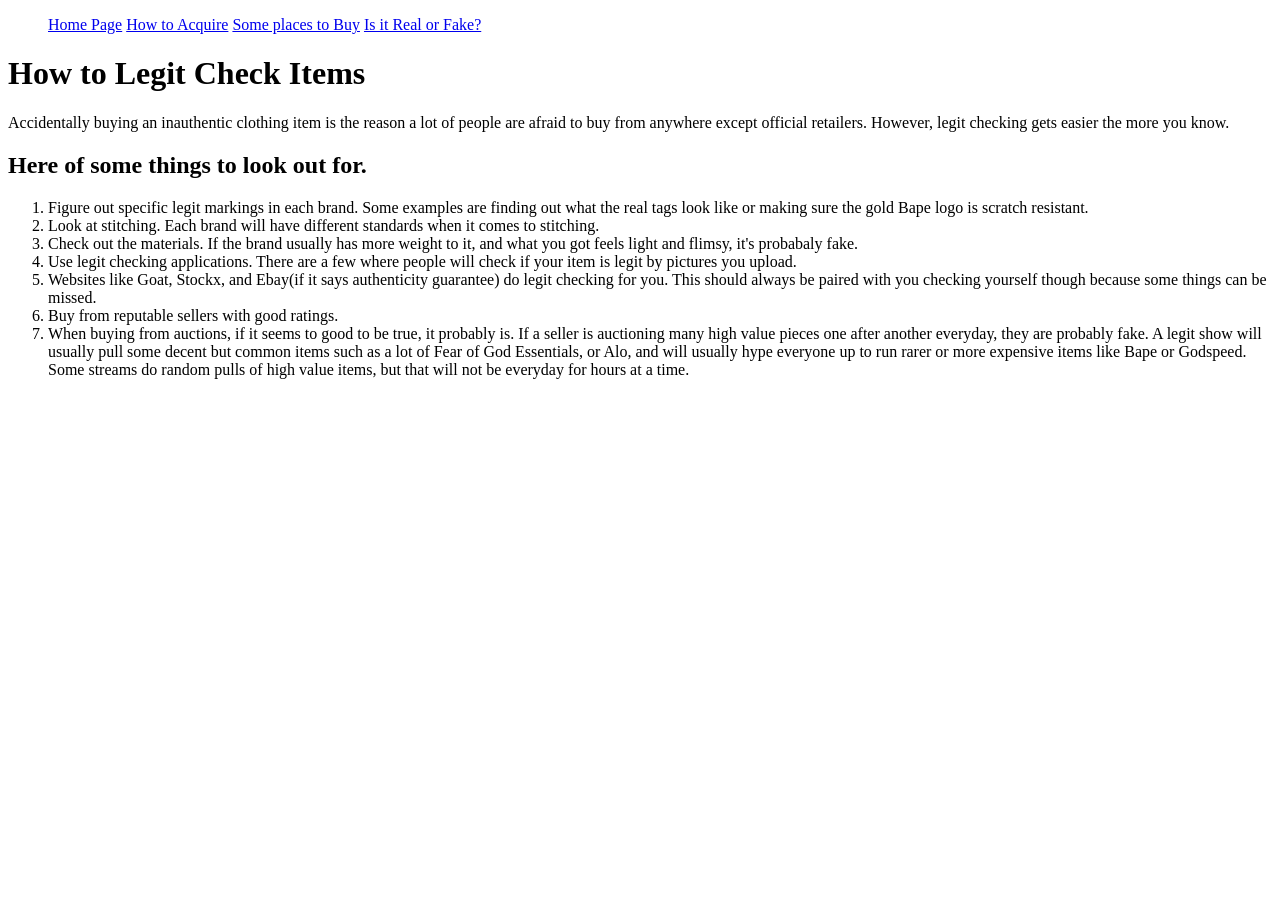
==== Authenticity.html @ 31b4d611 "Made more files, and linked together." ====
<!DOCTYPE html>
<html lang="en">
<head>
  <meta charset="UTF-8">
  <meta name="viewport" content="width=device-width, initial-scale=1.0">
  <title>Is it Real or Fake?</title>
</head>
<body>

  <nav>
    <ul>
      <a href="index.html">Home Page</a>
      <a href="How to Get the Items.html">How to Acquire</a>
      <a href="Some Specific Sellers.html">Some places to Buy</a>
      <a href="Authenticity.html">Is it Real or Fake?</a>
    </ul>
  </nav>

  <h1>How to Legit Check Items</h1>

    <p>Accidentally buying an inauthentic clothing item is the reason a lot of people are afraid to buy from anywhere except official retailers. However, legit checking gets easier the more you know.</p>

  <h2>Here of some things to look out for.</h2>

    <ol>
      <li>Figure out specific legit markings in each brand. Some examples are finding out what the real tags look like or making sure the gold Bape logo is scratch resistant.</li>
      <li>Look at stitching. Each brand will have different standards when it comes to stitching.</li>
      <li>Check out the materials. If the brand usually has more weight to it, and what you got feels light and flimsy, it's probabaly fake.</li>
      <li>Use legit checking applications. There are a few where people will check if your item is legit by pictures you upload.</li>
      <li>Websites like Goat, Stockx, and Ebay(if it says authenticity guarantee) do legit checking for you. This should always be paired with you checking yourself though because some things can be missed.</li>
      <li>Buy from reputable sellers with good ratings.</li>
      <li>When buying from auctions, if it seems to good to be true, it probably is. If a seller is auctioning many high value pieces one after another everyday, they are probably fake. A legit show will usually pull some decent but common items such as a lot of Fear of God Essentials, or Alo, and will usually hype everyone up to run rarer or more expensive items like Bape or Godspeed. Some streams do random pulls of high value items, but that will not be everyday for hours at a time.</li>
    </ol>
  
</body>
</html>
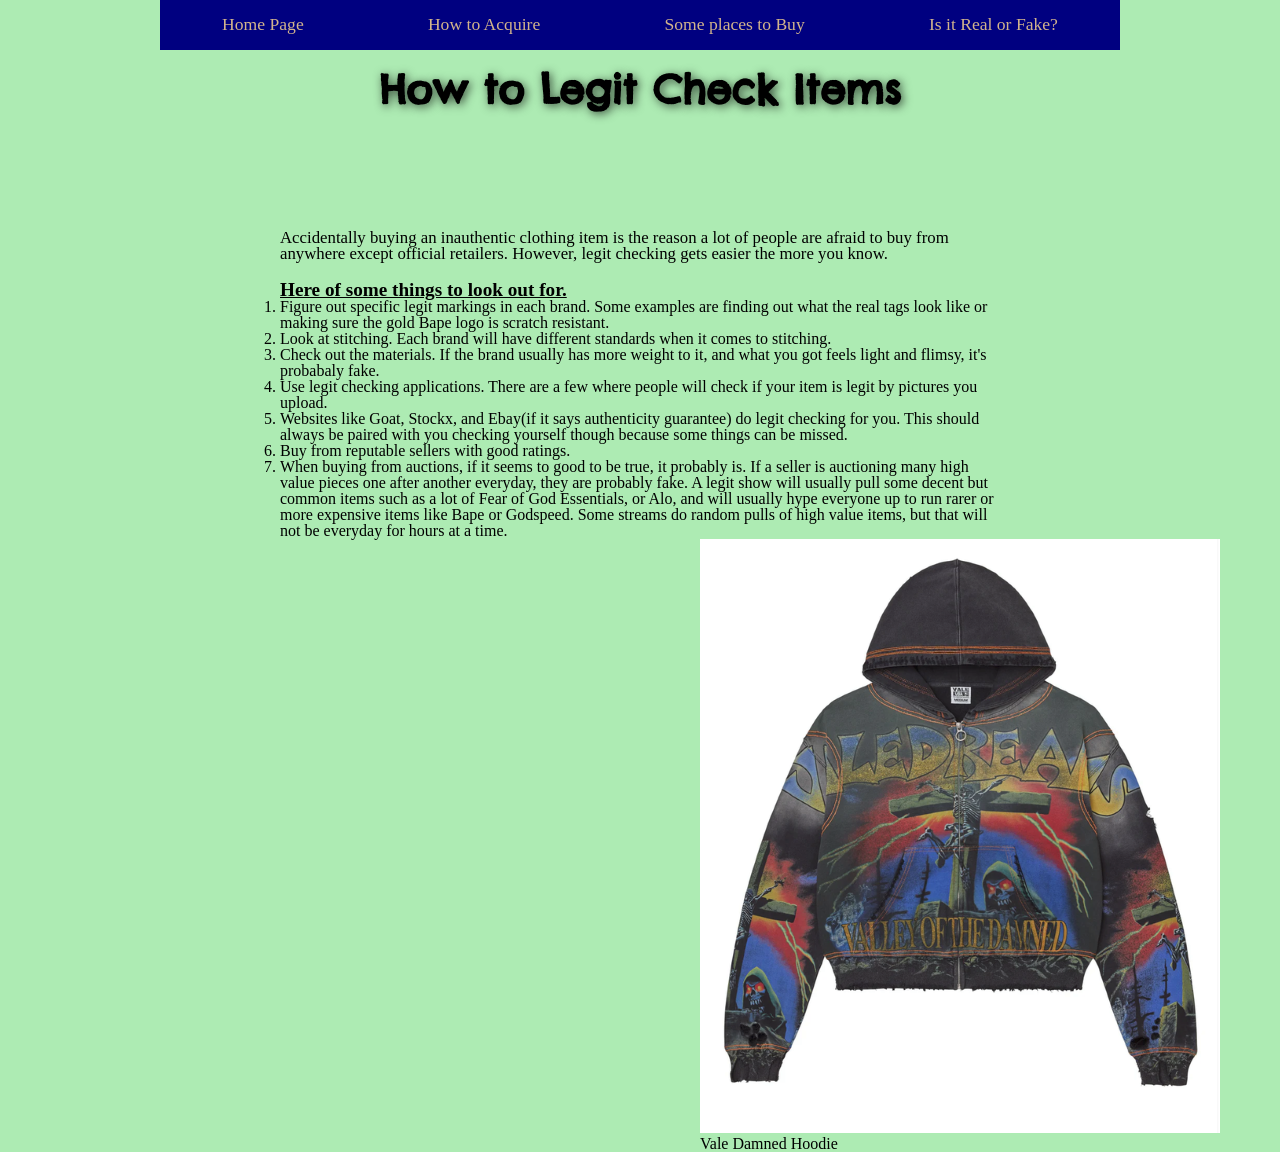
==== commit c5d4ba02: "Added images and did some css" ====
--- a/Authenticity.html
+++ b/Authenticity.html
@@ -4,33 +4,52 @@
   <meta charset="UTF-8">
   <meta name="viewport" content="width=device-width, initial-scale=1.0">
   <title>Is it Real or Fake?</title>
+  <link rel="stylesheet" href="reset.css">
+  <link rel="stylesheet" href="main.css">
+  <link rel="preconnect" href="https://fonts.googleapis.com">
+  <link rel="preconnect" href="https://fonts.gstatic.com" crossorigin>
+  <link href="https://fonts.googleapis.com/css2?family=Chelsea+Market&display=swap" rel="stylesheet">
 </head>
 <body>
+  <div class="wrapper">
 
-  <nav>
-    <ul>
-      <a href="index.html">Home Page</a>
-      <a href="How to Get the Items.html">How to Acquire</a>
-      <a href="Some Specific Sellers.html">Some places to Buy</a>
-      <a href="Authenticity.html">Is it Real or Fake?</a>
-    </ul>
-  </nav>
+    <nav>
+      <ul>
+        <a href="index.html">Home Page</a>
+        <a href="How to Get the Items.html">How to Acquire</a>
+        <a href="Some Specific Sellers.html">Some places to Buy</a>
+        <a href="Authenticity.html">Is it Real or Fake?</a>
+      </ul>
+    </nav>
 
-  <h1>How to Legit Check Items</h1>
+    <header>
+      <h1>How to Legit Check Items</h1>
+    </header>
 
-    <p>Accidentally buying an inauthentic clothing item is the reason a lot of people are afraid to buy from anywhere except official retailers. However, legit checking gets easier the more you know.</p>
+    <main class="legit">
+      <section>
+        <p>Accidentally buying an inauthentic clothing item is the reason a lot of people are afraid to buy from anywhere except official retailers. However, legit checking gets easier the more you know.</p>
+      </section>
 
-  <h2>Here of some things to look out for.</h2>
+      <section>
+        <h2>Here of some things to look out for.</h2>
+        <ol>
+          <li>Figure out specific legit markings in each brand. Some examples are finding out what the real tags look like or making sure the gold Bape logo is scratch resistant.</li>
+          <li>Look at stitching. Each brand will have different standards when it comes to stitching.</li>
+          <li>Check out the materials. If the brand usually has more weight to it, and what you got feels light and flimsy, it's probabaly fake.</li>
+          <li>Use legit checking applications. There are a few where people will check if your item is legit by pictures you upload.</li>
+          <li>Websites like Goat, Stockx, and Ebay(if it says authenticity guarantee) do legit checking for you. This should always be paired with you checking yourself though because some things can be missed.</li>
+          <li>Buy from reputable sellers with good ratings.</li>
+          <li>When buying from auctions, if it seems to good to be true, it probably is. If a seller is auctioning many high value pieces one after another everyday, they are probably fake. A legit show will usually pull some decent but common items such as a lot of Fear of God Essentials, or Alo, and will usually hype everyone up to run rarer or more expensive items like Bape or Godspeed. Some streams do random pulls of high value items, but that will not be everyday for hours at a time.</li>
+        </ol>
+        <figure class="side">
+          <img src="images/damned.png" alt="Vale Damned Hoodie">
+          <figcaption>Vale Damned Hoodie</figcaption>
+        </figure>
+      </section>
+    </main>
 
-    <ol>
-      <li>Figure out specific legit markings in each brand. Some examples are finding out what the real tags look like or making sure the gold Bape logo is scratch resistant.</li>
-      <li>Look at stitching. Each brand will have different standards when it comes to stitching.</li>
-      <li>Check out the materials. If the brand usually has more weight to it, and what you got feels light and flimsy, it's probabaly fake.</li>
-      <li>Use legit checking applications. There are a few where people will check if your item is legit by pictures you upload.</li>
-      <li>Websites like Goat, Stockx, and Ebay(if it says authenticity guarantee) do legit checking for you. This should always be paired with you checking yourself though because some things can be missed.</li>
-      <li>Buy from reputable sellers with good ratings.</li>
-      <li>When buying from auctions, if it seems to good to be true, it probably is. If a seller is auctioning many high value pieces one after another everyday, they are probably fake. A legit show will usually pull some decent but common items such as a lot of Fear of God Essentials, or Alo, and will usually hype everyone up to run rarer or more expensive items like Bape or Godspeed. Some streams do random pulls of high value items, but that will not be everyday for hours at a time.</li>
-    </ol>
-  
+  </div>
+
 </body>
 </html>
--- a/main.css
+++ b/main.css
@@ -0,0 +1,68 @@
+body {
+  background-color: #adebb3;
+  font-family: 'Times New Roman', Times, serif;
+}
+
+header {
+  text-align: center;
+  padding: 20px;
+}
+
+header h1 {
+  font-family: "Chelsea Market", system-ui;
+  font-size: 250%;
+  text-shadow: rgba(0, 0, 0, 0.674) 2px 2px 10px;
+}
+
+nav {
+  background-color: navy;
+  
+}
+
+nav ul {
+display: flex; 
+flex-wrap: wrap;
+justify-content: space-around;
+}
+
+nav li {
+  padding: 1rem;
+}
+
+nav a {
+  color: tan;
+  text-decoration: none;
+  padding: 1rem 1rem;
+  font-size: 110%;
+}
+
+nav a:hover {
+  background-color: white;
+  border-radius: 2rem;
+}
+
+.wrapper {
+margin: 0 auto;
+max-width: 960px;
+} 
+
+.legit {
+  margin: 100px auto;
+  width: 75%;
+}
+.side {
+  max-width: 300px;
+  float: right;
+}
+
+main h2 {
+  font-size: 120%;
+  text-decoration: underline;
+}
+
+main p {
+  font-size: 105%;
+}
+
+
+
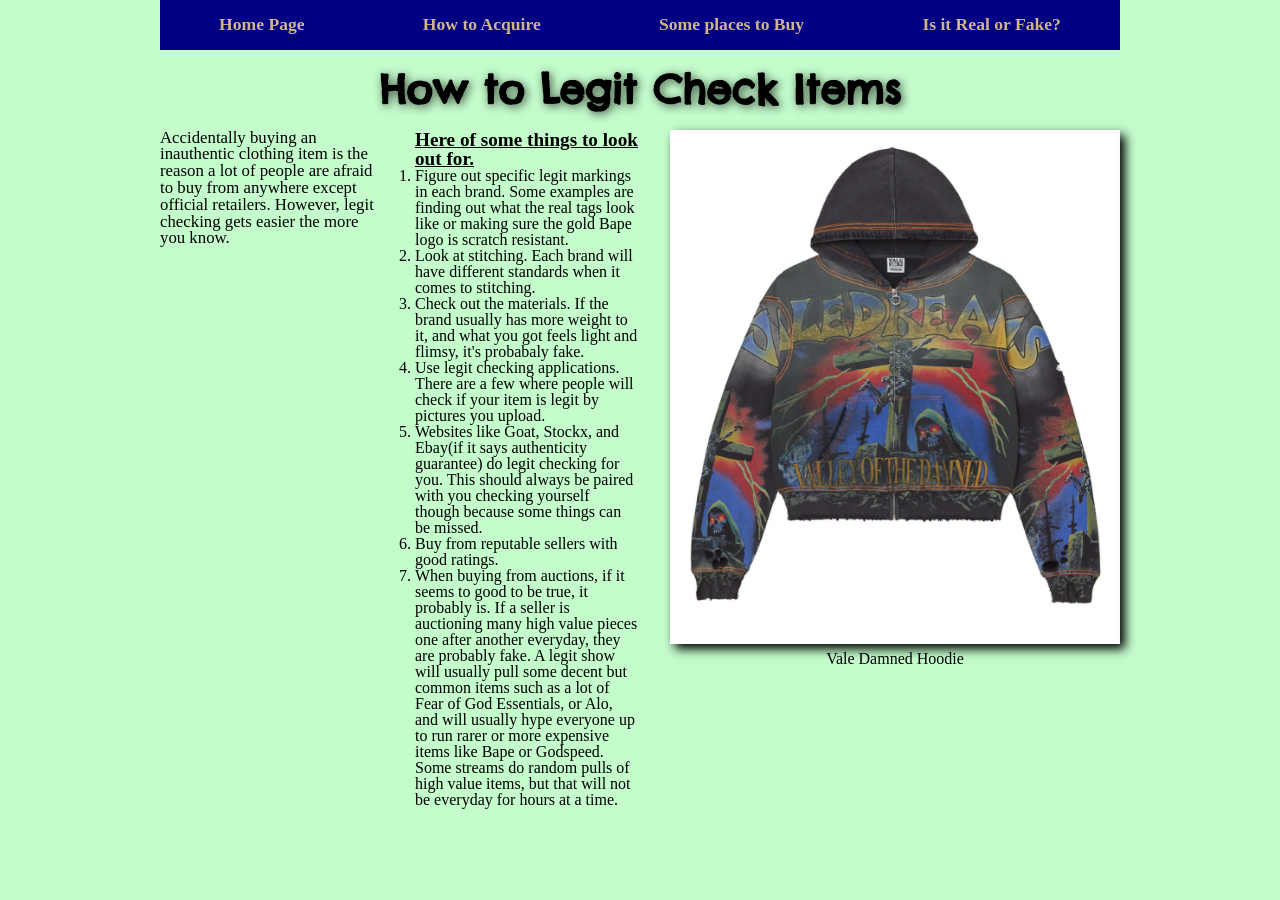
==== commit 0f4d22d9: "Added some more css." ====
--- a/Authenticity.html
+++ b/Authenticity.html
@@ -27,11 +27,11 @@
     </header>
 
     <main class="legit">
-      <section>
+      <section class="left-side">
         <p>Accidentally buying an inauthentic clothing item is the reason a lot of people are afraid to buy from anywhere except official retailers. However, legit checking gets easier the more you know.</p>
       </section>
 
-      <section>
+      <section class="left-side-2">
         <h2>Here of some things to look out for.</h2>
         <ol>
           <li>Figure out specific legit markings in each brand. Some examples are finding out what the real tags look like or making sure the gold Bape logo is scratch resistant.</li>
@@ -42,7 +42,8 @@
           <li>Buy from reputable sellers with good ratings.</li>
           <li>When buying from auctions, if it seems to good to be true, it probably is. If a seller is auctioning many high value pieces one after another everyday, they are probably fake. A legit show will usually pull some decent but common items such as a lot of Fear of God Essentials, or Alo, and will usually hype everyone up to run rarer or more expensive items like Bape or Godspeed. Some streams do random pulls of high value items, but that will not be everyday for hours at a time.</li>
         </ol>
-        <figure class="side">
+        </section>
+        <figure class="right-side">
           <img src="images/damned.png" alt="Vale Damned Hoodie">
           <figcaption>Vale Damned Hoodie</figcaption>
         </figure>
--- a/main.css
+++ b/main.css
@@ -1,5 +1,5 @@
 body {
-  background-color: #adebb3;
+  background-color: #c4fccc;
   font-family: 'Times New Roman', Times, serif;
 }
 
@@ -16,13 +16,13 @@
 
 nav {
   background-color: navy;
-  
+
 }
 
 nav ul {
-display: flex; 
-flex-wrap: wrap;
-justify-content: space-around;
+  display: flex;
+  flex-wrap: wrap;
+  justify-content: space-around;
 }
 
 nav li {
@@ -34,6 +34,7 @@
   text-decoration: none;
   padding: 1rem 1rem;
   font-size: 110%;
+  font-weight: bold;
 }
 
 nav a:hover {
@@ -42,18 +43,10 @@
 }
 
 .wrapper {
-margin: 0 auto;
-max-width: 960px;
-} 
+  margin: 0 auto;
+  max-width: 960px;
+}
 
-.legit {
-  margin: 100px auto;
-  width: 75%;
-}
-.side {
-  max-width: 300px;
-  float: right;
-}
 
 main h2 {
   font-size: 120%;
@@ -64,5 +57,53 @@
   font-size: 105%;
 }
 
+img {
+  box-shadow: 5px 5px 10px black;
+}
+
+.legit {
+  display: flex;
+  align-items: flex-start;
+  gap: 2rem;
+}
+
+.left-side {
+  flex: 1;
+}
+
+.left-side-2 {
+  flex: 1;
+}
+
+.right-side {
+  flex: 0 0 450px;
+}
+
+.right-side figcaption {
+  text-align: center;
+  margin-top: .3rem;
+}
+
+.right-side img {
+  width: 100%;
+  height: auto;
+}
+
+.notify figcaption{
+  text-align: left;
+  margin-top: .3rem;
+}
+
+.notify {
+  margin-bottom: 15px;
+}
+
+.denim figcaption {
+  margin-top: .3rem;
+}
+
+.denim {
+  margin-top: .5rem;
+}
 
 
